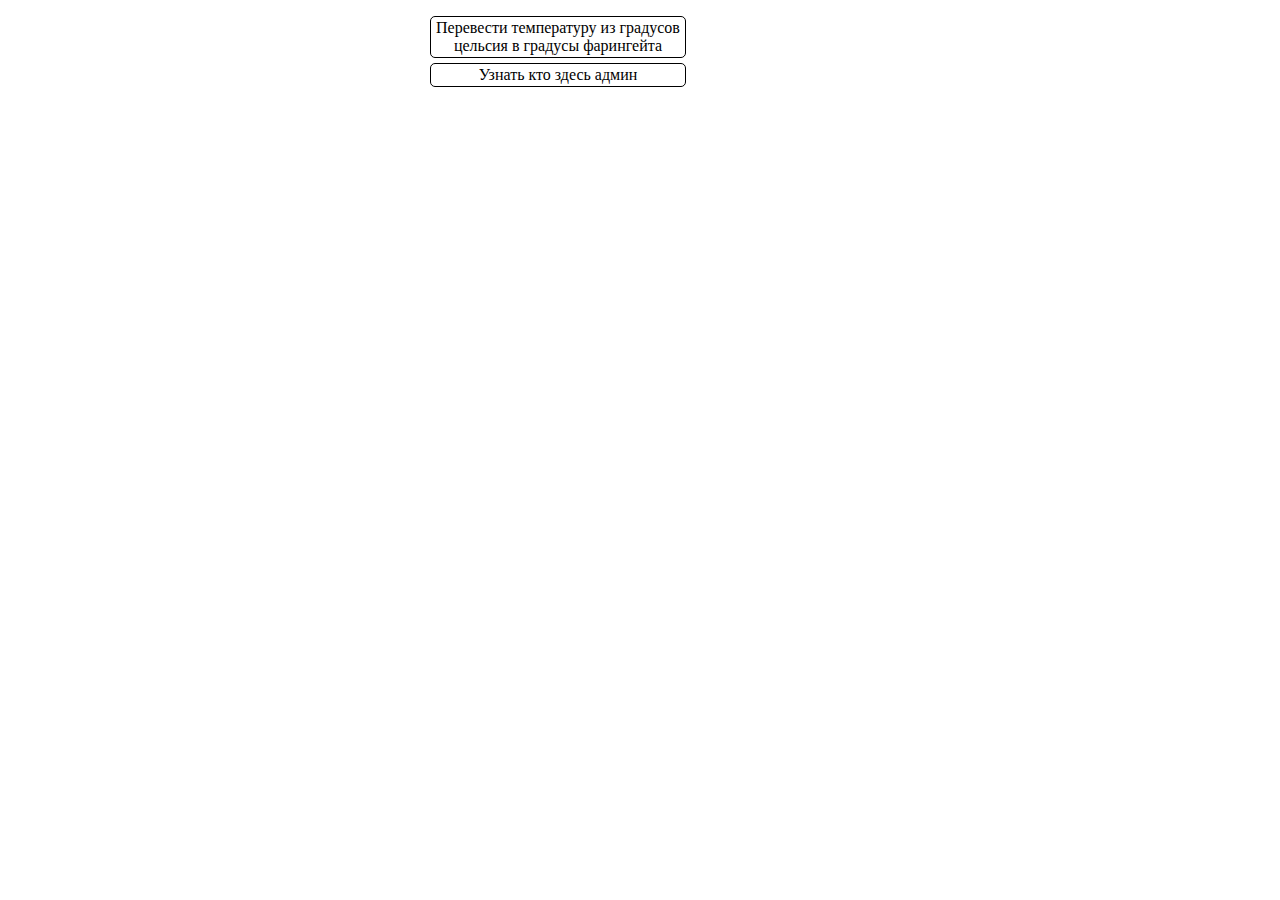
==== index.html @ 4d267c16 "Первое д.з." ====
<!DOCTYPE html>
<html lang="ru">

<head>
  <meta charset="utf-8">
  <title>Homework-1 Vitaliy Sheshin </title>
  <link rel="stylesheet" type="text/css" href="style.css">
</head>

<body>
  <div class="wrapper">
    <ul class="functionList">
      <li id="сelsiusToFahrenheit" class="finction__item">Перевести температуру из градусов цельсия в градусы фарингейта</li>
      <li id="adminName" class="finction__item">Узнать кто здесь админ</li>
    </ul>
  </div>
  <script src="script.js"></script>
</body>

</html>
---- style.css ----
.wrapper {
  width: 500px;
  margin: 0 auto;
}

.finction__item {
  border: 1px solid black;
  border-radius: 5px;
  cursor: pointer;
  list-style: none;
  padding: 2px;
  margin-bottom: 5px;
  width: 250px;
  text-align: center;
}
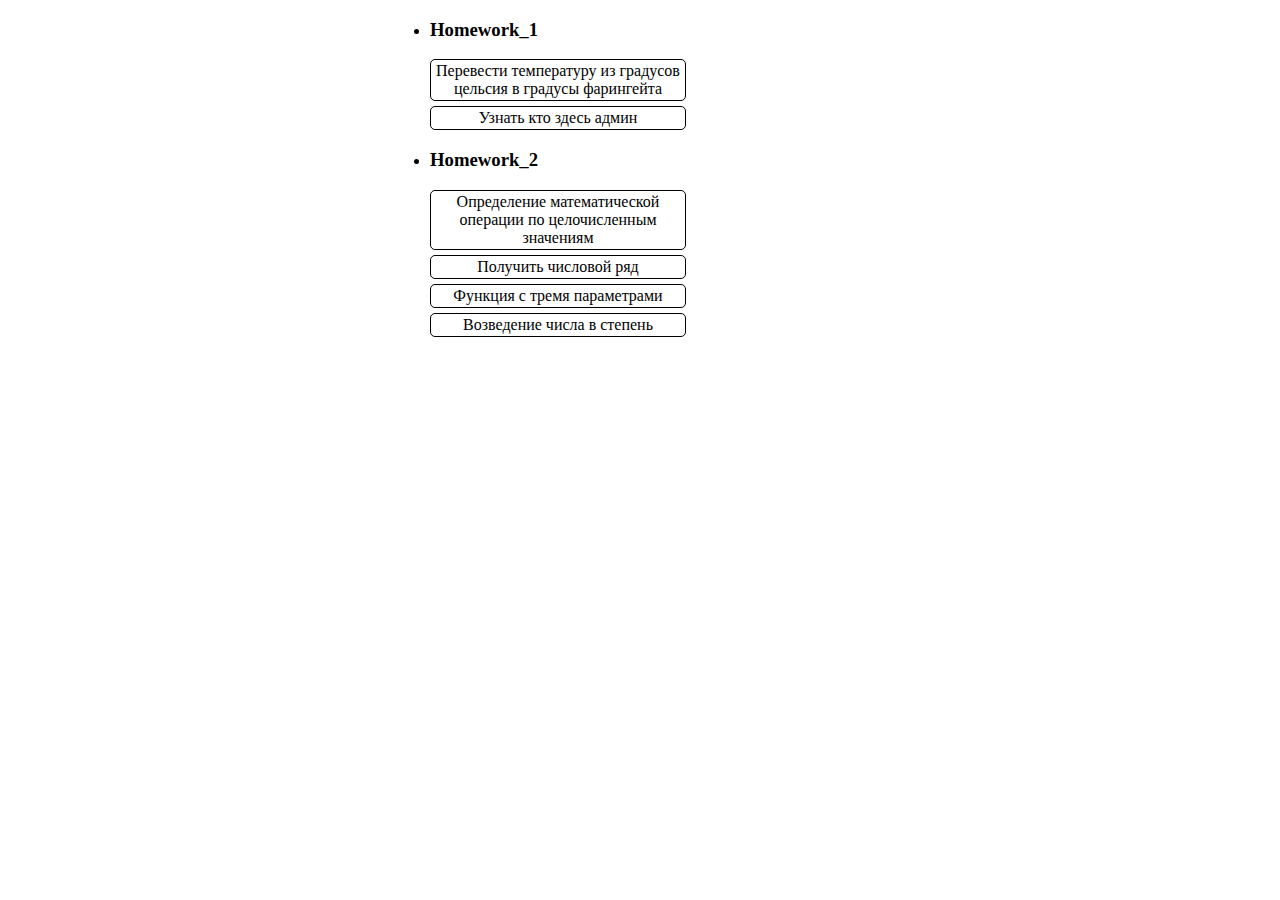
==== commit b514ae8f: "Второе д.з." ====
--- a/index.html
+++ b/index.html
@@ -10,11 +10,17 @@
 <body>
   <div class="wrapper">
     <ul class="functionList">
+      <li> <h3>Homework_1</h3> </li>
       <li id="сelsiusToFahrenheit" class="finction__item">Перевести температуру из градусов цельсия в градусы фарингейта</li>
       <li id="adminName" class="finction__item">Узнать кто здесь админ</li>
+      <li> <h3>Homework_2</h3> </li>
+      <li id="mathOperation" class="finction__item">Определение математической операции по целочисленным значениям</li>
+      <li id="getNumericalSeries" class="finction__item">Получить числовой ряд</li>
+      <li id="threeParameters" class="finction__item">Функция с тремя параметрами</li>
+      <li id="pow" class="finction__item">Возведение числа в степень</li>
     </ul>
   </div>
   <script src="script.js"></script>
 </body>
 
-</html>
+</html>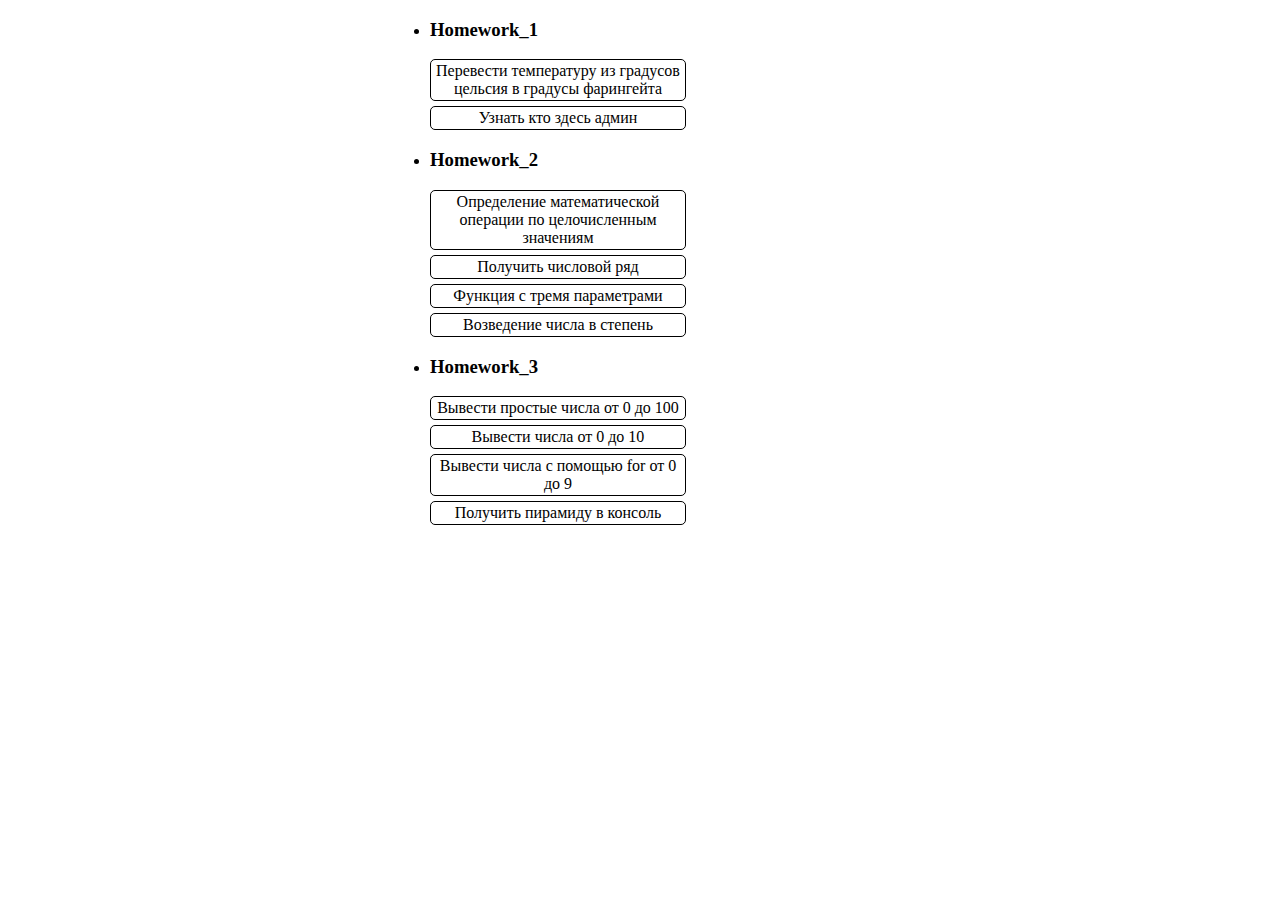
==== commit 565b7e50: "Третье д.з." ====
--- a/index.html
+++ b/index.html
@@ -18,9 +18,14 @@
       <li id="getNumericalSeries" class="finction__item">Получить числовой ряд</li>
       <li id="threeParameters" class="finction__item">Функция с тремя параметрами</li>
       <li id="pow" class="finction__item">Возведение числа в степень</li>
+      <li> <h3>Homework_3</h3> </li>
+      <li id="simpleNumbers" class="finction__item">Вывести простые числа от 0 до 100</li>
+      <li id="numericalSeriesFrom1To10" class="finction__item">Вывести числа от 0 до 10</li>
+      <li id="forNoBody" class="finction__item">Вывести числа с помощью for от 0 до 9</li>
+      <li id="pyramid" class="finction__item">Получить пирамиду в консоль</li>
     </ul>
   </div>
   <script src="script.js"></script>
 </body>
 
-</html>+</html>
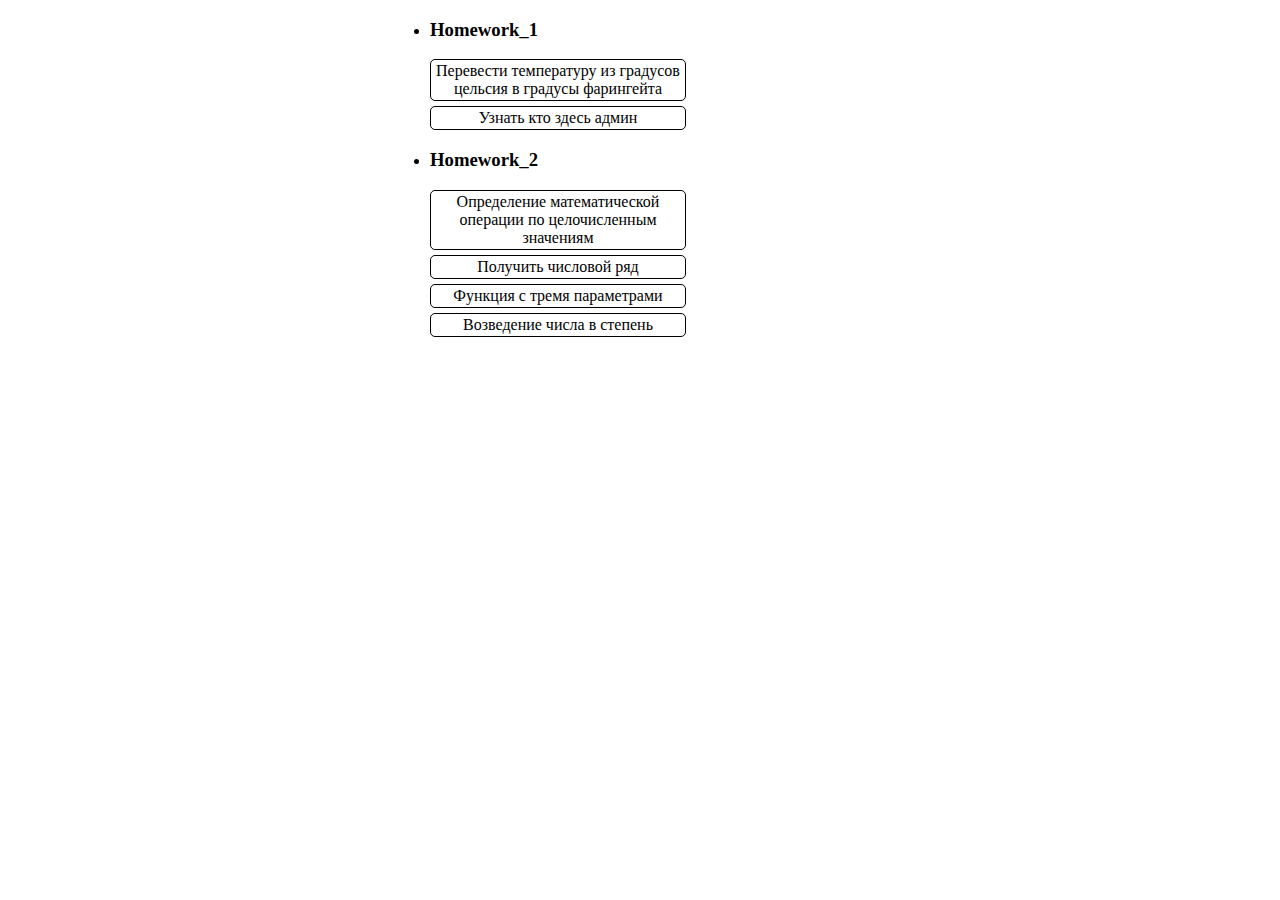
==== commit 1a2665ce: "Merge pull request #3 from Coopersino/home_work-2" ====
--- a/index.html
+++ b/index.html
@@ -18,14 +18,9 @@
       <li id="getNumericalSeries" class="finction__item">Получить числовой ряд</li>
       <li id="threeParameters" class="finction__item">Функция с тремя параметрами</li>
       <li id="pow" class="finction__item">Возведение числа в степень</li>
-      <li> <h3>Homework_3</h3> </li>
-      <li id="simpleNumbers" class="finction__item">Вывести простые числа от 0 до 100</li>
-      <li id="numericalSeriesFrom1To10" class="finction__item">Вывести числа от 0 до 10</li>
-      <li id="forNoBody" class="finction__item">Вывести числа с помощью for от 0 до 9</li>
-      <li id="pyramid" class="finction__item">Получить пирамиду в консоль</li>
     </ul>
   </div>
   <script src="script.js"></script>
 </body>
 
-</html>
+</html>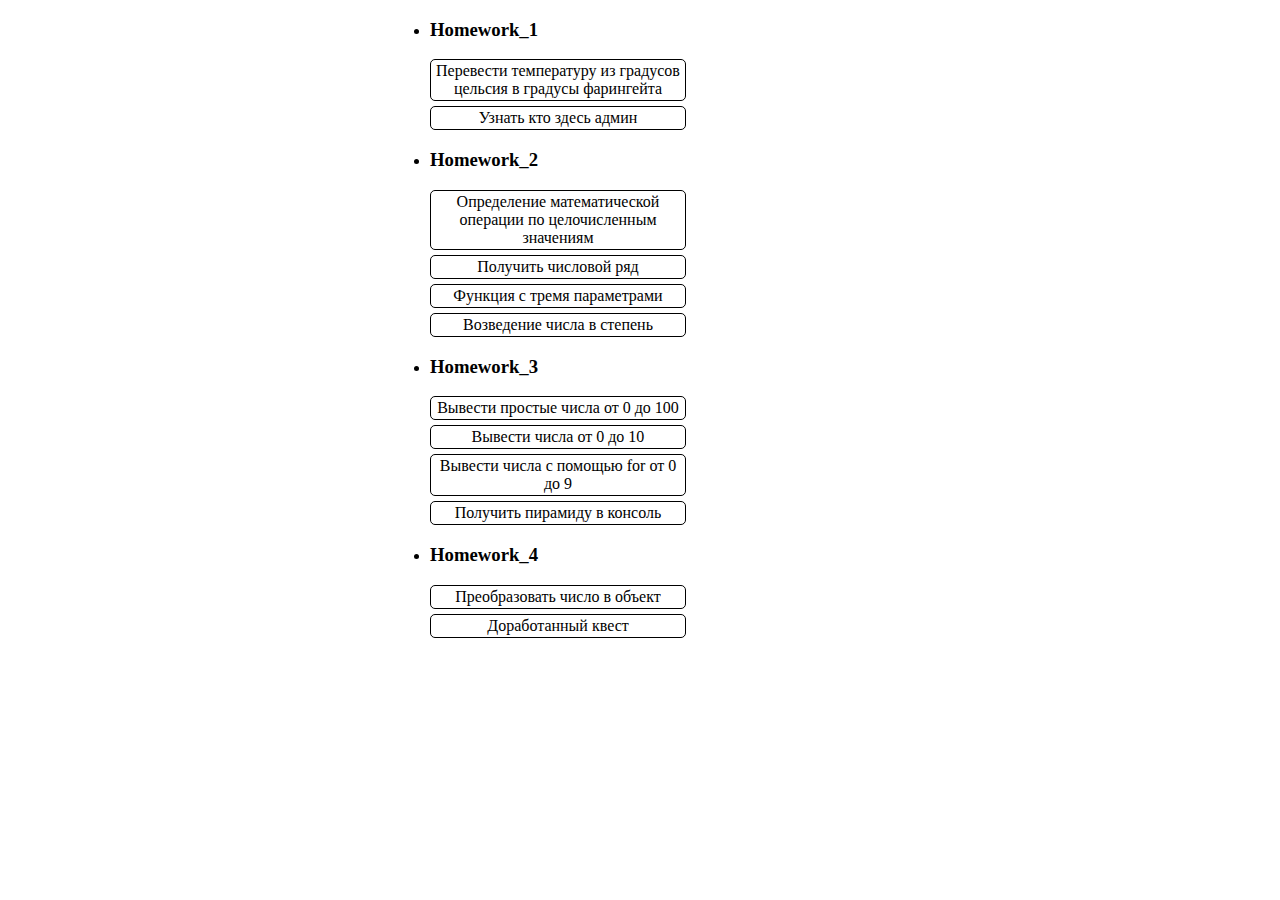
==== commit 78bc8708: "Четвертое д.з." ====
--- a/index.html
+++ b/index.html
@@ -18,9 +18,17 @@
       <li id="getNumericalSeries" class="finction__item">Получить числовой ряд</li>
       <li id="threeParameters" class="finction__item">Функция с тремя параметрами</li>
       <li id="pow" class="finction__item">Возведение числа в степень</li>
+      <li> <h3>Homework_3</h3> </li>
+      <li id="simpleNumbers" class="finction__item">Вывести простые числа от 0 до 100</li>
+      <li id="numericalSeriesFrom1To10" class="finction__item">Вывести числа от 0 до 10</li>
+      <li id="forNoBody" class="finction__item">Вывести числа с помощью for от 0 до 9</li>
+      <li id="pyramid" class="finction__item">Получить пирамиду в консоль</li>
+      <li> <h3>Homework_4</h3> </li>
+      <li id="numberToObject" class="finction__item">Преобразовать число в объект</li>
+      <a href = "quest_game/game.html" <li id="questGame" class="finction__item">Доработанный квест</li></a>
     </ul>
   </div>
   <script src="script.js"></script>
 </body>
 
-</html>+</html>
--- a/style.css
+++ b/style.css
@@ -13,3 +13,9 @@
   width: 250px;
   text-align: center;
 }
+
+a {
+  text-decoration: none;
+  color: black;
+  display: block;
+}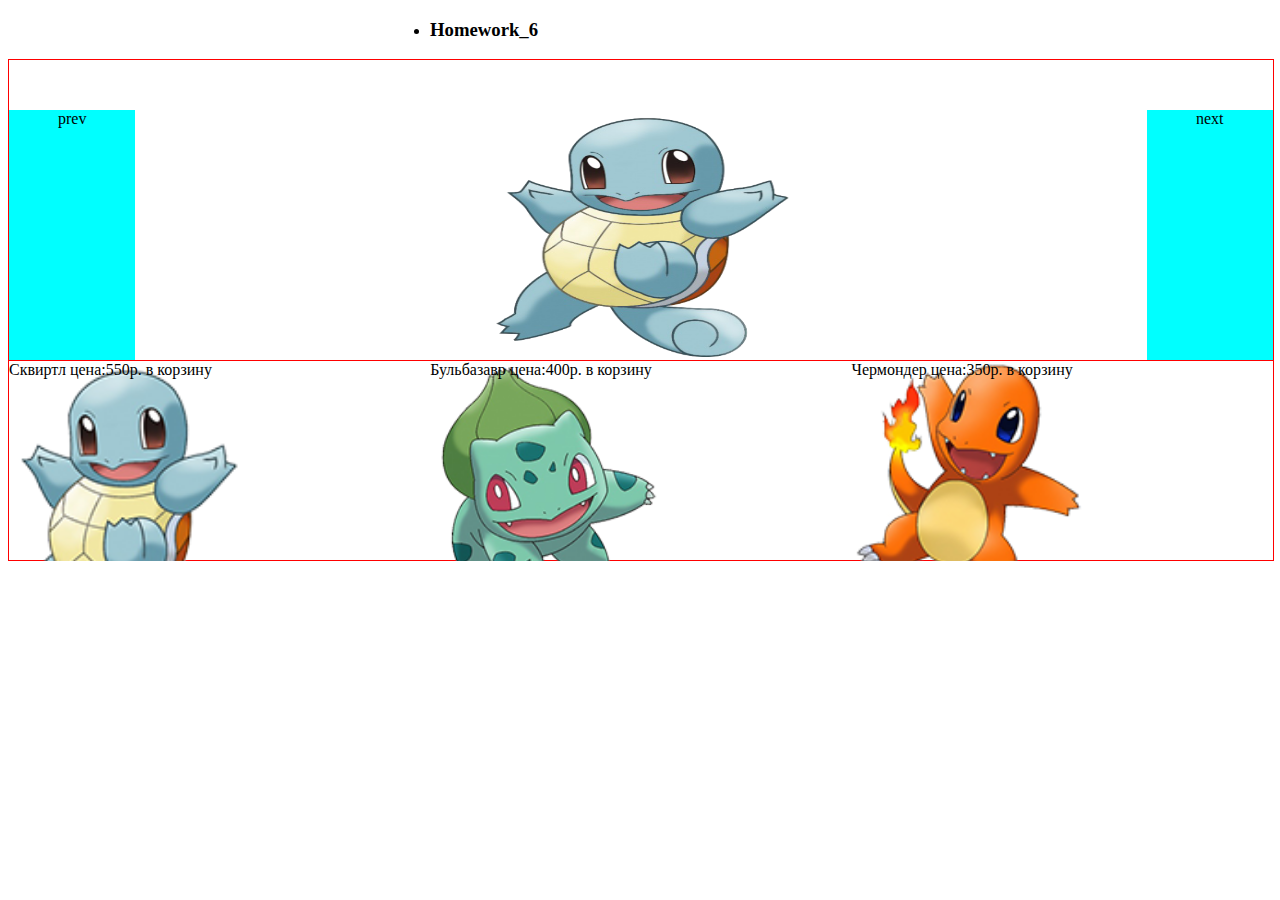
==== commit 6ef16b1a: "homework-6" ====
--- a/index.html
+++ b/index.html
@@ -8,26 +8,45 @@
 </head>
 
 <body>
-  <div class="wrapper">
+  <div id="wrapper">
     <ul class="functionList">
-      <li> <h3>Homework_1</h3> </li>
-      <li id="сelsiusToFahrenheit" class="finction__item">Перевести температуру из градусов цельсия в градусы фарингейта</li>
-      <li id="adminName" class="finction__item">Узнать кто здесь админ</li>
-      <li> <h3>Homework_2</h3> </li>
-      <li id="mathOperation" class="finction__item">Определение математической операции по целочисленным значениям</li>
-      <li id="getNumericalSeries" class="finction__item">Получить числовой ряд</li>
-      <li id="threeParameters" class="finction__item">Функция с тремя параметрами</li>
-      <li id="pow" class="finction__item">Возведение числа в степень</li>
-      <li> <h3>Homework_3</h3> </li>
-      <li id="simpleNumbers" class="finction__item">Вывести простые числа от 0 до 100</li>
-      <li id="numericalSeriesFrom1To10" class="finction__item">Вывести числа от 0 до 10</li>
-      <li id="forNoBody" class="finction__item">Вывести числа с помощью for от 0 до 9</li>
-      <li id="pyramid" class="finction__item">Получить пирамиду в консоль</li>
-      <li> <h3>Homework_4</h3> </li>
-      <li id="numberToObject" class="finction__item">Преобразовать число в объект</li>
-      <a href = "quest_game/game.html" <li id="questGame" class="finction__item">Доработанный квест</li></a>
+      <li>
+        <h3>Homework_6</h3>
+      </li>
     </ul>
   </div>
+  <div class="gallery">
+    <div class="gallery__item">
+      <div class="card">
+        <span id="goodsNames"></span>
+        <span id="goodsQuantity"></span>
+        <span id="goodsCost"></span>
+      </div>
+      <div class="gallery-block">
+        <a class="btn" id="left">prev</a>
+        <div class="img-wrapper">
+          <img id="big_img" src="img_big/01_L.png">
+        </div>
+        <a class="btn" id="right">next</a>
+      </div>
+    </div>
+    <div class="gallery__item--small" data-img-number="01">
+      <span data-name="Сквиртл">Сквиртл</span>
+      <span data-price="550">цена:550p.</span>
+      <span class="inCard">в корзину</span>
+    </div>
+    <div class="gallery__item--small" data-img-number="02">
+      <span data-name="Бульбазавр">Бульбазавр</span>
+      <span data-price="400">цена:400p.</span>
+      <span class="inCard">в корзину</span>
+    </div>
+    <div class="gallery__item--small" data-img-number="03">
+      <span data-name="Чермондер">Чермондер</span>
+      <span data-price="350">цена:350p.</span>
+      <span class="inCard">в корзину</span>
+    </div>
+  </div>
+  <!-- <div id="chessBoard"></div> -->
   <script src="script.js"></script>
 </body>
 
--- a/style.css
+++ b/style.css
@@ -1,4 +1,4 @@
-.wrapper {
+#wrapper {
   width: 500px;
   margin: 0 auto;
 }
@@ -14,8 +14,73 @@
   text-align: center;
 }
 
-a {
-  text-decoration: none;
-  color: black;
+#chessBoard {
+  width:400px;
+  height:400px;
+  border:1px solid rgb(0, 0, 0);
+}
+
+.cell {
+  width:40px;
+  height:40px;
+  float:left;
+  text-align: right;
+}
+
+.gallery {
+  width: 100%;
+  height: 500px;
+  border: 1px solid red;
+}
+
+.gallery__item {
+  width: 100%;
+  height: 300px;
+  float: left;
+  background-repeat: no-repeat;
+  background-position: center;
+  border-bottom: 1px solid red;
+}
+
+.gallery-block {
+  height: 250px;
+  display: flex;
+}
+
+.gallery__item--small {
+  width: 33.33%;
+  height: 200px;
+  float: left;
+  background-repeat: no-repeat;
+  background-size: 230px;
+  cursor: pointer;
+}
+
+img {
+  width: 300px;
+  margin: 0 auto;
   display: block;
-}+}
+
+.btn {
+  width: 10%;
+  display: block;
+  float: left;
+  text-align: center;
+  background-color: aqua;
+  cursor: pointer;
+}
+
+#big_img {
+  float: left;
+}
+
+.img-wrapper {
+  width: 80%;
+  display: flex;
+}
+
+.card {
+  width: 100%;
+  height: 50px;
+}
